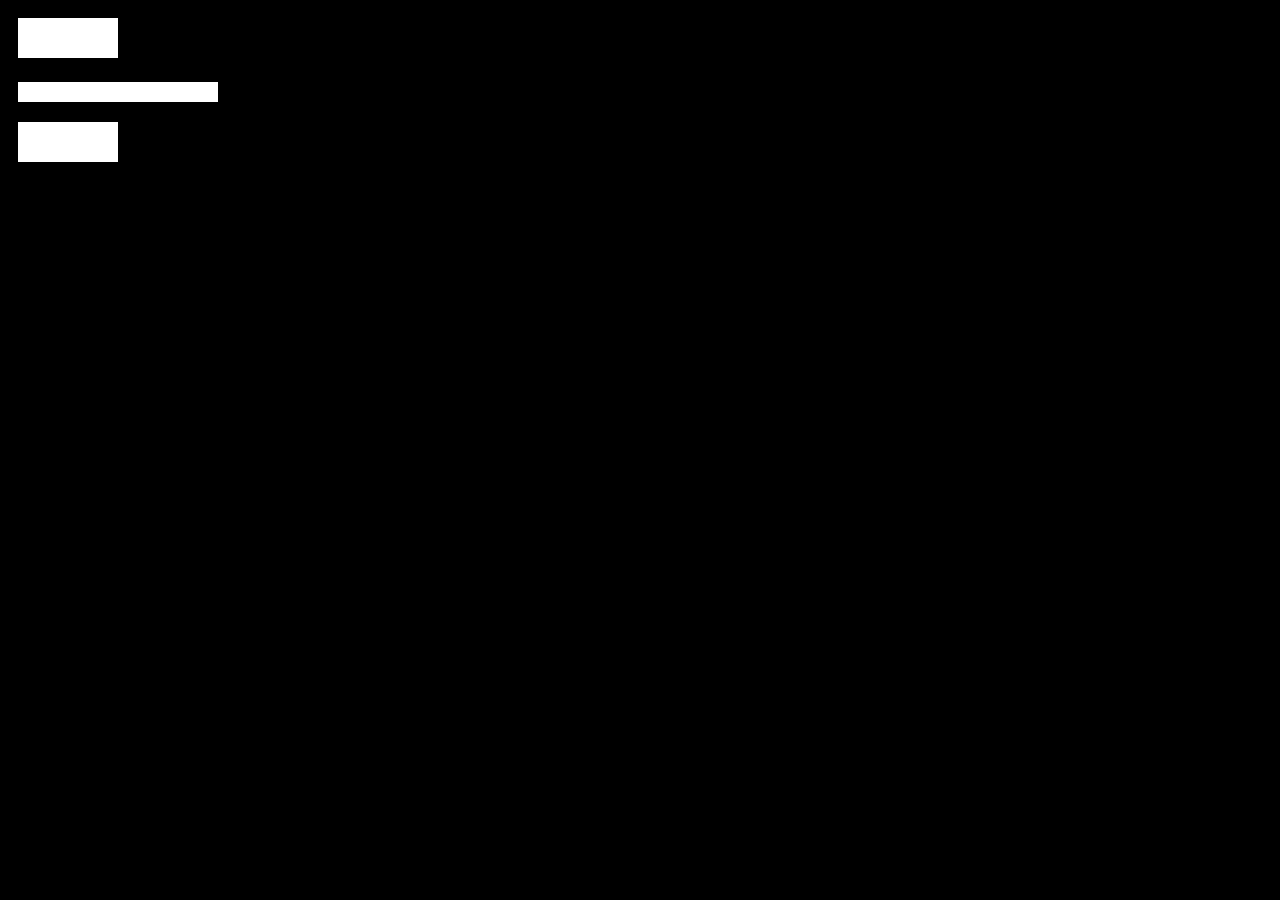
==== index.html @ ce4695dc "saving progress" ====
<!DOCTYPE html>
<html>
    <head>
        <link rel="stylesheet" href="/css/style.css">
    </head>
    <body>
        <div id="cross">
            <div class="line">
                <div id="left_top"></div>
                <div id="right_top"></div>
            </div>
            <div class="line" id="middle"></div>
            <div class="line">
                <div id="left_bottom"></div>
                <div id="right_bottom"></div>
            </div>
        </div>
        <script src="/JavaScript/script.js"></script>
    </body>
</html>
---- css/style.css ----
body{
	background-color: rgb(0, 0, 0);
}

.line{
	display: inline-block;
	margin: 10px;
}
.line>div{
	background-color: white;
	width: 100px;
	height: 20px;
}
#middle{
	background-color: white;
	display: block;
	width: 200px;
	height: 20px;
}
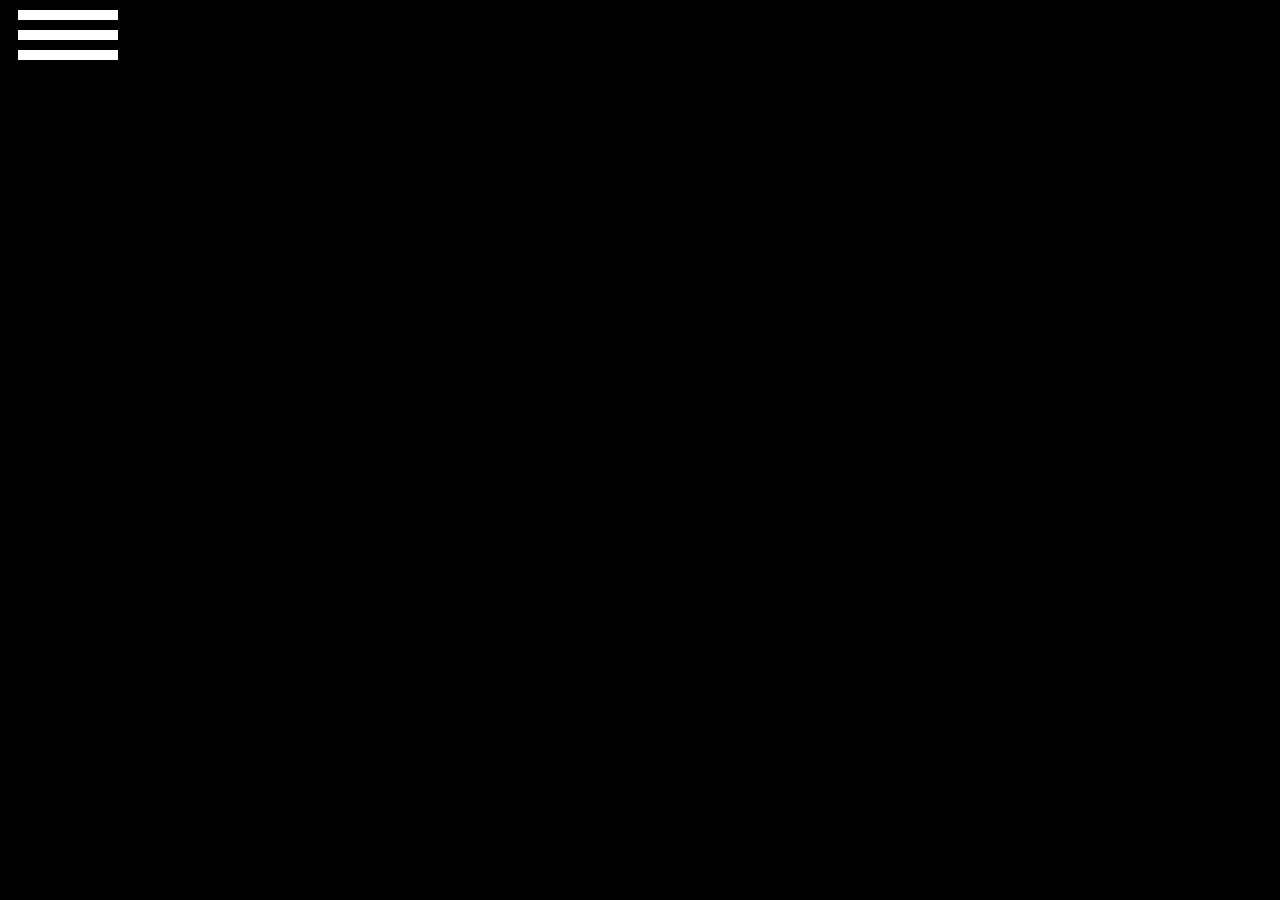
==== commit be73a28f: "ending" ====
--- a/index.html
+++ b/index.html
@@ -5,16 +5,16 @@
     </head>
     <body>
         <div id="cross">
-            <div class="line">
+            <div id="line1">
                 <div id="left_top"></div>
                 <div id="right_top"></div>
             </div>
-            <div class="line" id="middle"></div>
-            <div class="line">
+            <div id="middle"></div>
+            <div id="line3">
                 <div id="left_bottom"></div>
                 <div id="right_bottom"></div>
             </div>
         </div>
-        <script src="/JavaScript/script.js"></script>
+        <script src="/js/script.js"></script>
     </body>
 </html>--- a/css/style.css
+++ b/css/style.css
@@ -1,19 +1,50 @@
-body{
+body {
 	background-color: rgb(0, 0, 0);
 }
 
-.line{
-	display: inline-block;
+#middle, #line1, #line3 {
+	width: 100px;
+	height: 10px;
+	position: relative;
+}
+#middle{
+	margin: 10px;
+	background-color: white;
+	transition: 1s;
+}
+#line1, #line3 {
 	margin: 10px;
 }
-.line>div{
+#line1>div, #line3>div {
+	position: absolute;
+	width: 50px;
+	height: 10px;
 	background-color: white;
-	width: 100px;
-	height: 20px;
+	transition: 1.5s;
 }
-#middle{
-	background-color: white;
-	display: block;
-	width: 200px;
-	height: 20px;
+#right_top, #right_bottom {
+	left: 50px;
+}
+
+#middle.active{
+	opacity: 0;
+	width: 60px;
+	height: 6px;
+	margin: 12px 30px;
+}
+#left_top.active{
+	transform: rotate(45deg);
+	margin: 15px;
+}
+#right_top.active{
+	transform: rotate(-45deg);
+	margin-top: 15px;
+}
+#left_bottom.active{
+	transform: rotate(-45deg);
+	margin: 15px;
+	margin-top: 10px;
+}#right_bottom.active{
+	transform: rotate(45deg);
+	margin-top: 10px;
 }